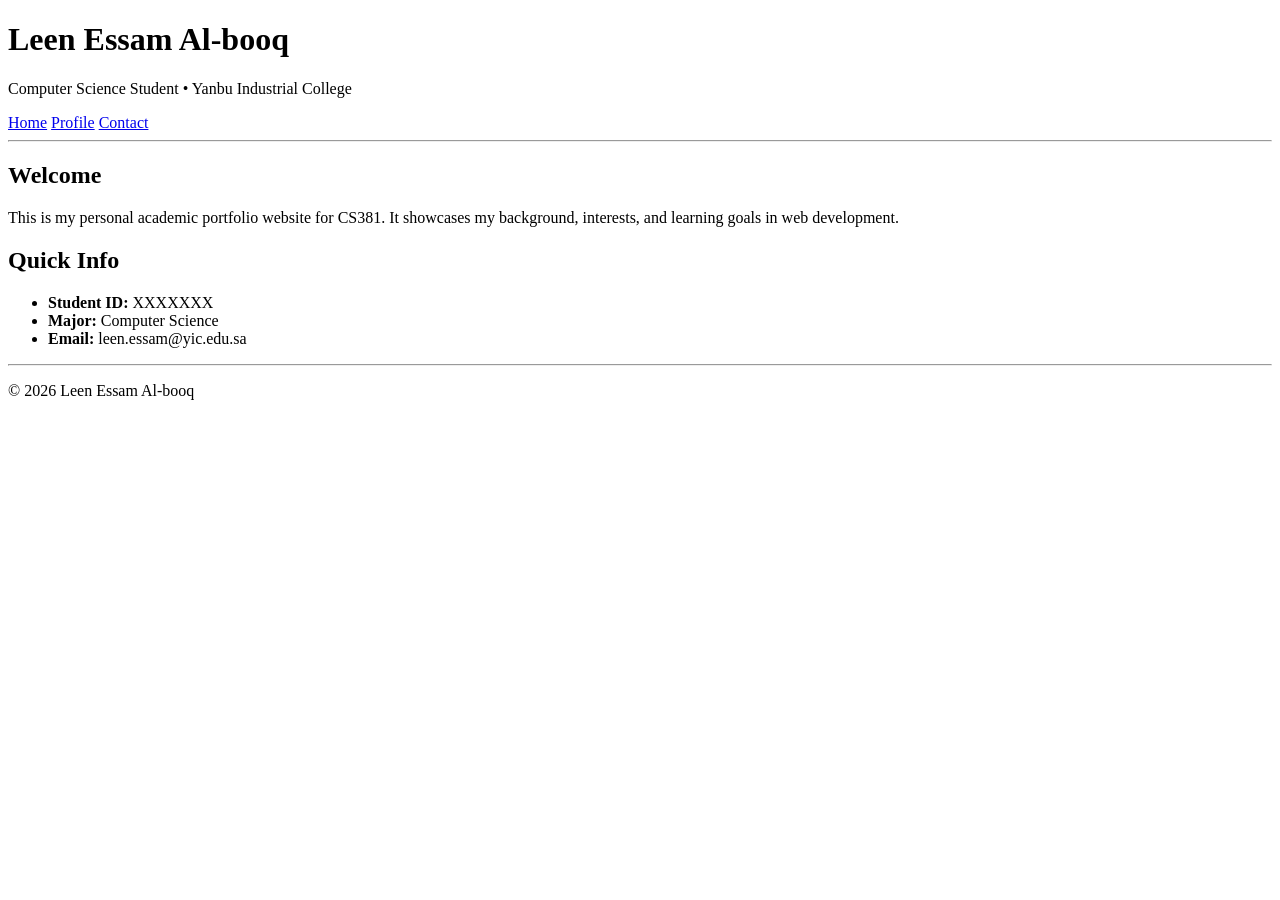
==== index.html @ 18e2c3e6 "initial upload" ====
<!DOCTYPE html>
<html lang="en">
<head>
  <meta charset="UTF-8" />
  <meta name="viewport" content="width=device-width, initial-scale=1.0" />
  <title>Home | Academic Portfolio</title>
  <link rel="stylesheet" href="css/style.css" />
</head>
<body>

  <header>
    <h1>Leen Essam Al-booq</h1>
    <p>Computer Science Student • Yanbu Industrial College</p>

    <nav>
      <a href="index.html">Home</a>
      <a href="profile.html">Profile</a>
      <a href="contact.html">Contact</a>
    </nav>
    <hr>
  </header>

  <main class="container">
    <section class="card">
      <h2>Welcome</h2>
      <p>
        This is my personal academic portfolio website for CS381. It showcases my background,
        interests, and learning goals in web development.
      </p>
    </section>

    <section class="card">
      <h2>Quick Info</h2>
      <ul>
        <li><strong>Student ID:</strong> XXXXXXX</li>
        <li><strong>Major:</strong> Computer Science</li>
        <li><strong>Email:</strong> leen.essam@yic.edu.sa</li>
      </ul>
    </section>
  </main>

  <footer>
    <hr>
    <p>&copy; 2026 Leen Essam Al-booq</p>
  </footer>

</body>
</html>
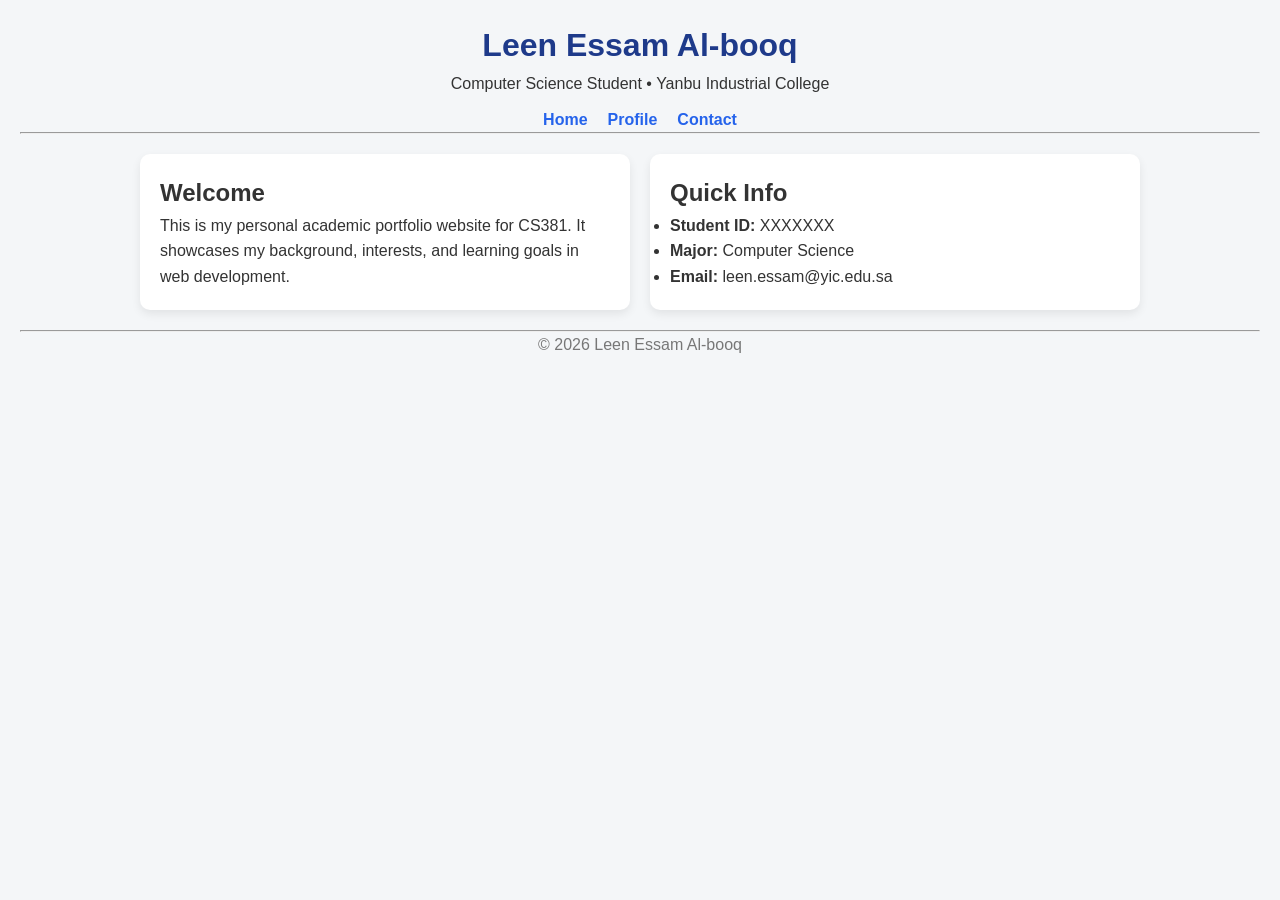
==== commit 078c5e93: "Add files via upload" ====
--- a/index.html
+++ b/index.html
@@ -4,7 +4,7 @@
   <meta charset="UTF-8" />
   <meta name="viewport" content="width=device-width, initial-scale=1.0" />
   <title>Home | Academic Portfolio</title>
-  <link rel="stylesheet" href="css/style.css" />
+  <link rel="stylesheet" href="style.css" />
 </head>
 <body>
 
--- a/style.css
+++ b/style.css
@@ -0,0 +1,105 @@
+* {
+  margin: 0;
+  padding: 0;
+  box-sizing: border-box;
+}
+
+body {
+  font-family: Arial, sans-serif;
+  background: #f4f6f8;
+  color: #333;
+  padding: 20px;
+  line-height: 1.6;
+}
+
+header {
+  text-align: center;
+  margin-bottom: 20px;
+}
+
+h1 {
+  color: #1e3a8a;
+}
+
+nav {
+  margin-top: 10px;
+  display: flex;
+  justify-content: center;
+  gap: 20px;
+  flex-wrap: wrap;
+}
+
+nav a {
+  text-decoration: none;
+  color: #2563eb;
+  font-weight: bold;
+}
+
+nav a:hover {
+  color: #1e40af;
+}
+
+.container {
+  max-width: 1000px;
+  margin: auto;
+  display: grid;
+  grid-template-columns: 1fr;
+  gap: 20px;
+}
+
+.card {
+  background: white;
+  padding: 20px;
+  border-radius: 10px;
+  box-shadow: 0 4px 10px rgba(0, 0, 0, 0.08);
+}
+
+.profile-flex {
+  display: flex;
+  flex-direction: column;
+  align-items: center;
+  text-align: center;
+}
+
+.profile-flex img {
+  width: 180px;
+  height: 180px;
+  object-fit: contain;
+  border-radius: 50%;
+  box-shadow: 0 6px 15px rgba(0, 0, 0, 0.15);
+  flex-shrink: 0;
+  margin-bottom: 15px;
+}
+
+.profile-flex div {
+  width: 100%;
+}
+
+footer {
+  text-align: center;
+  margin-top: 20px;
+  color: #777;
+}
+
+@media (min-width: 768px) {
+  .container {
+    grid-template-columns: 1fr 1fr;
+  }
+
+  .profile-flex {
+    align-items: center;
+    text-align: left;
+  }
+}
+
+@media (max-width: 600px) {
+  .profile-flex {
+    flex-direction: column;
+    text-align: center;
+  }
+
+  .profile-flex img {
+    width: 150px;
+    height: 150px;
+  }
+}
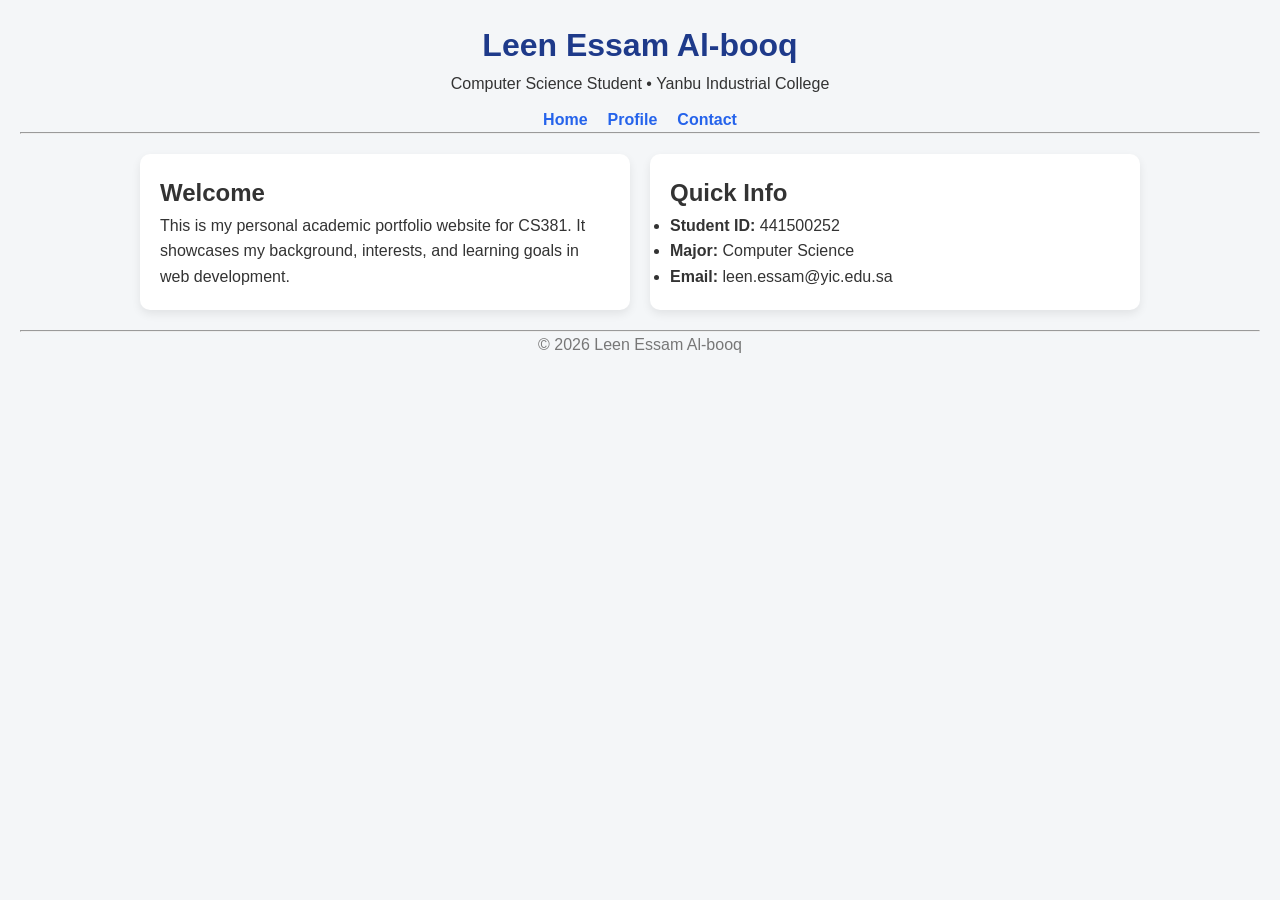
==== commit f90cc973: "Add files via upload" ====
--- a/index.html
+++ b/index.html
@@ -32,7 +32,7 @@
     <section class="card">
       <h2>Quick Info</h2>
       <ul>
-        <li><strong>Student ID:</strong> XXXXXXX</li>
+        <li><strong>Student ID:</strong> 441500252</li>
         <li><strong>Major:</strong> Computer Science</li>
         <li><strong>Email:</strong> leen.essam@yic.edu.sa</li>
       </ul>
